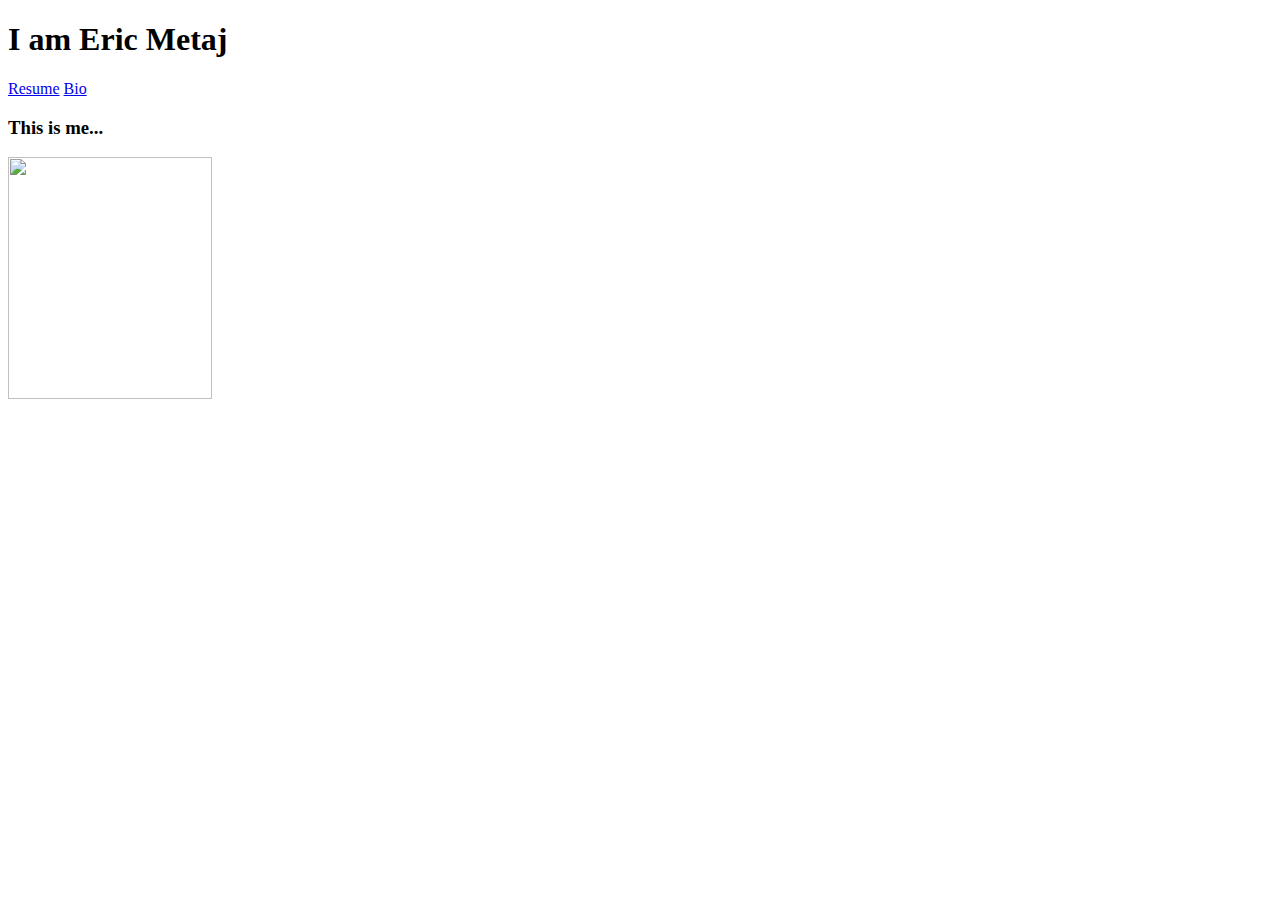
==== index.html @ 1cfa27b4 "default page for site" ====
<!DOCTYPE html>
 <link rel = "stylesheet"
   type = "text/css"
   href = "index.css" />
<html>

<h1>I am Eric Metaj</h1>
<a href="https://www.w3schools.com">Resume</a>
<a href="https://www.w3schools.com">Bio</a>
<body>

<h3>This is me... </h3>

<img src="zac.jpg" width="204" height="242">

</body>
</html>
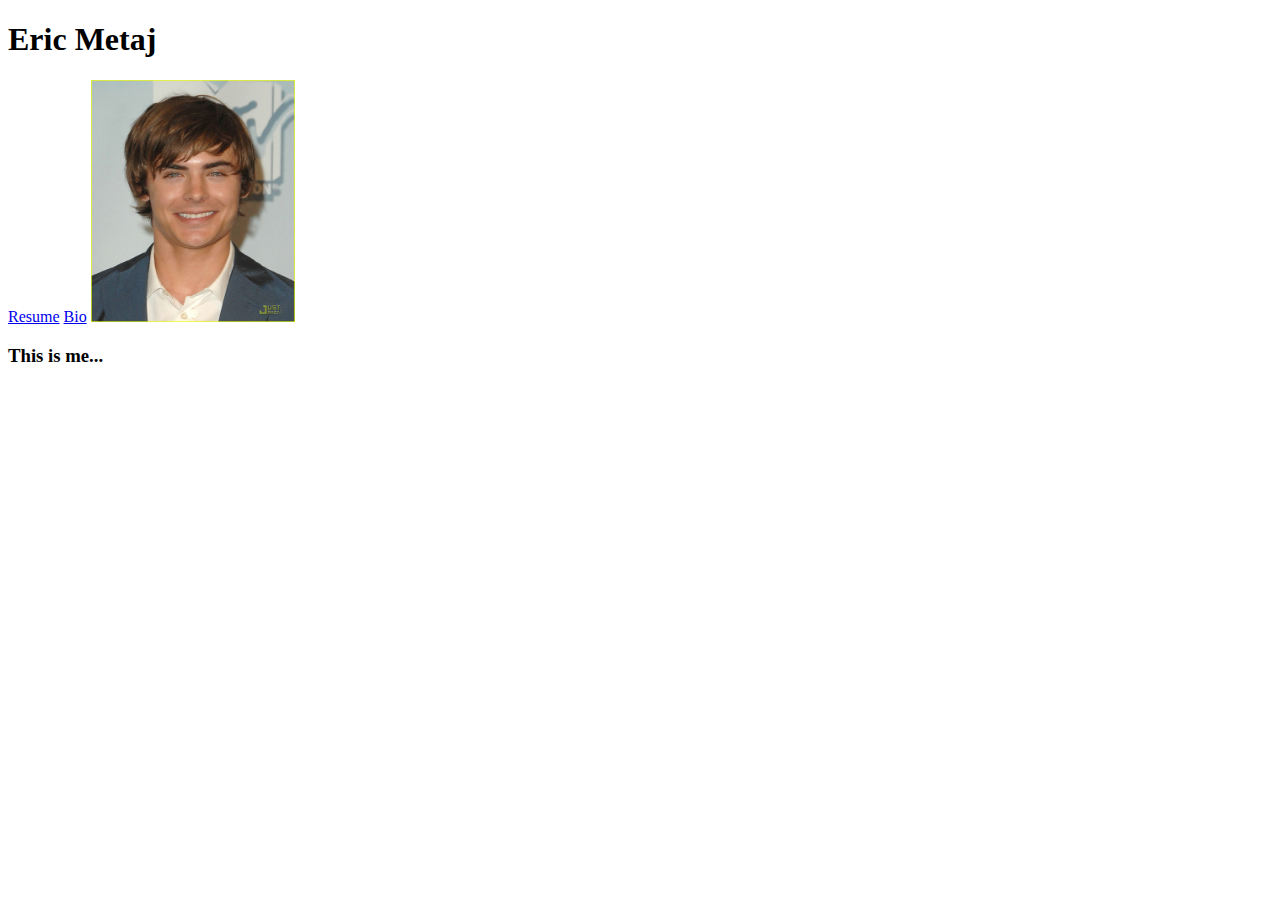
==== commit bdea7ea1: "deafult page for website" ====
--- a/index.html
+++ b/index.html
@@ -4,14 +4,14 @@
    href = "index.css" />
 <html>
 
-<h1>I am Eric Metaj</h1>
-<a href="https://www.w3schools.com">Resume</a>
+<h1>Eric Metaj</h1>
+<a href="https://emetaj01.github.io/resume.html">Resume</a>
 <a href="https://www.w3schools.com">Bio</a>
 <body>
 
-<h3>This is me... </h3>
 
 <img src="zac.jpg" width="204" height="242">
+<h3>This is me... </h3>
 
 </body>
 </html>
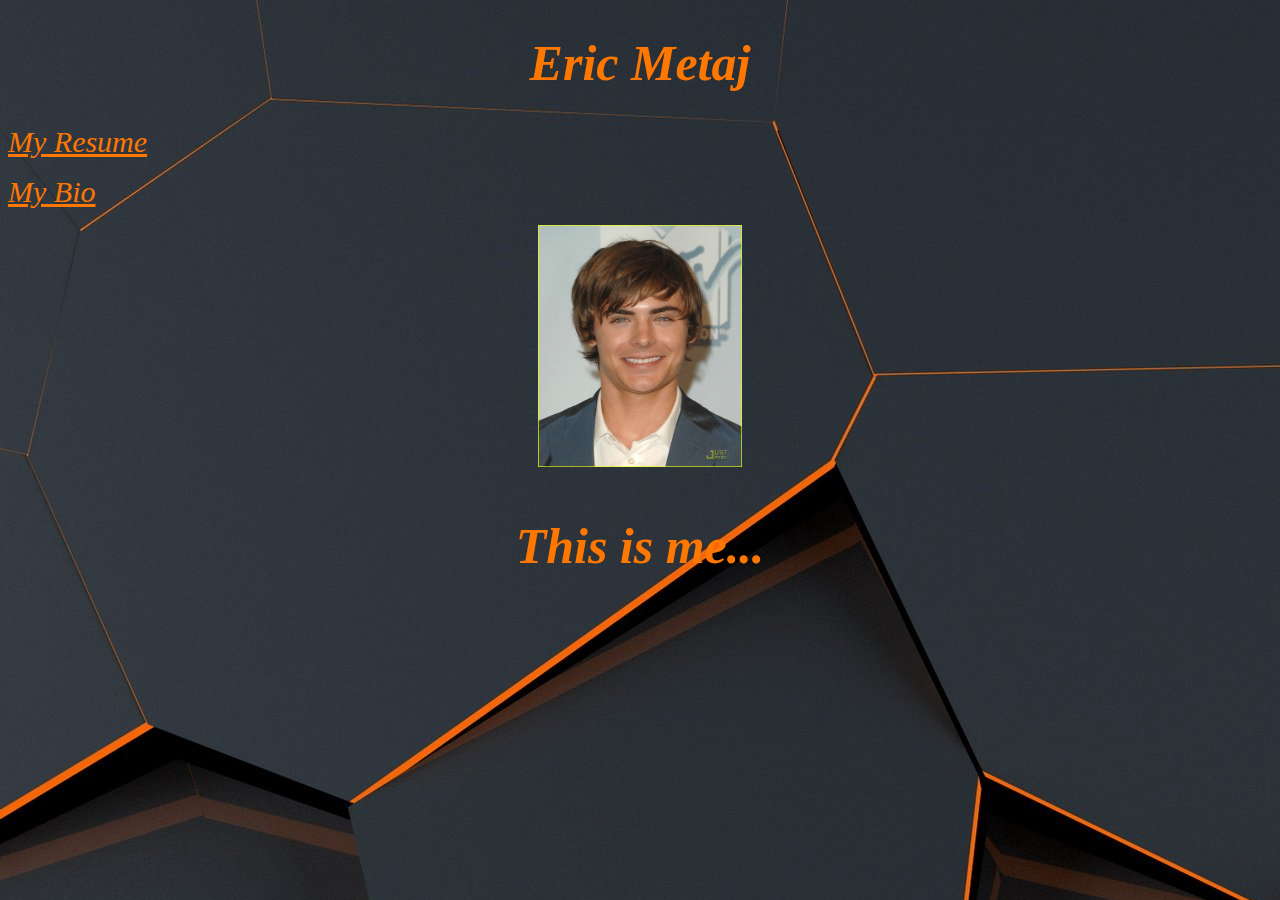
==== commit 153eb740: "default webpage" ====
--- a/index.html
+++ b/index.html
@@ -5,8 +5,8 @@
 <html>
 
 <h1>Eric Metaj</h1>
-<a href="https://emetaj01.github.io/resume.html">Resume</a>
-<a href="https://www.w3schools.com">Bio</a>
+<a href="https://emetaj01.github.io/resume.html">My Resume</a>
+<p><a href="https://emetaj01.github.io/bio.html">My Bio</a></p>
 <body>
 
 
--- a/index.css
+++ b/index.css
@@ -0,0 +1,49 @@
+body {
+    background-image: url("modernOrange.jpg"); 
+    background-attachment: fixed;
+
+}
+
+img {
+    display: block;
+    margin-left: auto;
+    margin-right: auto;
+
+}
+h1 {
+    text-align: center;
+    color: rgb(254, 119, 1);
+    font-style: oblique;
+    font-size: 50px;
+
+}
+
+h3{
+    text-align: center;
+    color: rgb(254, 119, 1);
+    font-style: oblique;
+    font-size: 50px;
+
+}
+
+
+a{
+    text-align: center;
+    color: rgb(254, 119, 1);
+    font-style: oblique;
+    font-size: 30px;
+}
+
+a:visted {
+    text-align: center;
+    color: green;
+    font-style: oblique;
+    font-size: 30px;
+}
+
+a:hover {
+    text-align: center;
+    color: blue;
+    font-style: oblique;
+    font-size: 30px;
+}